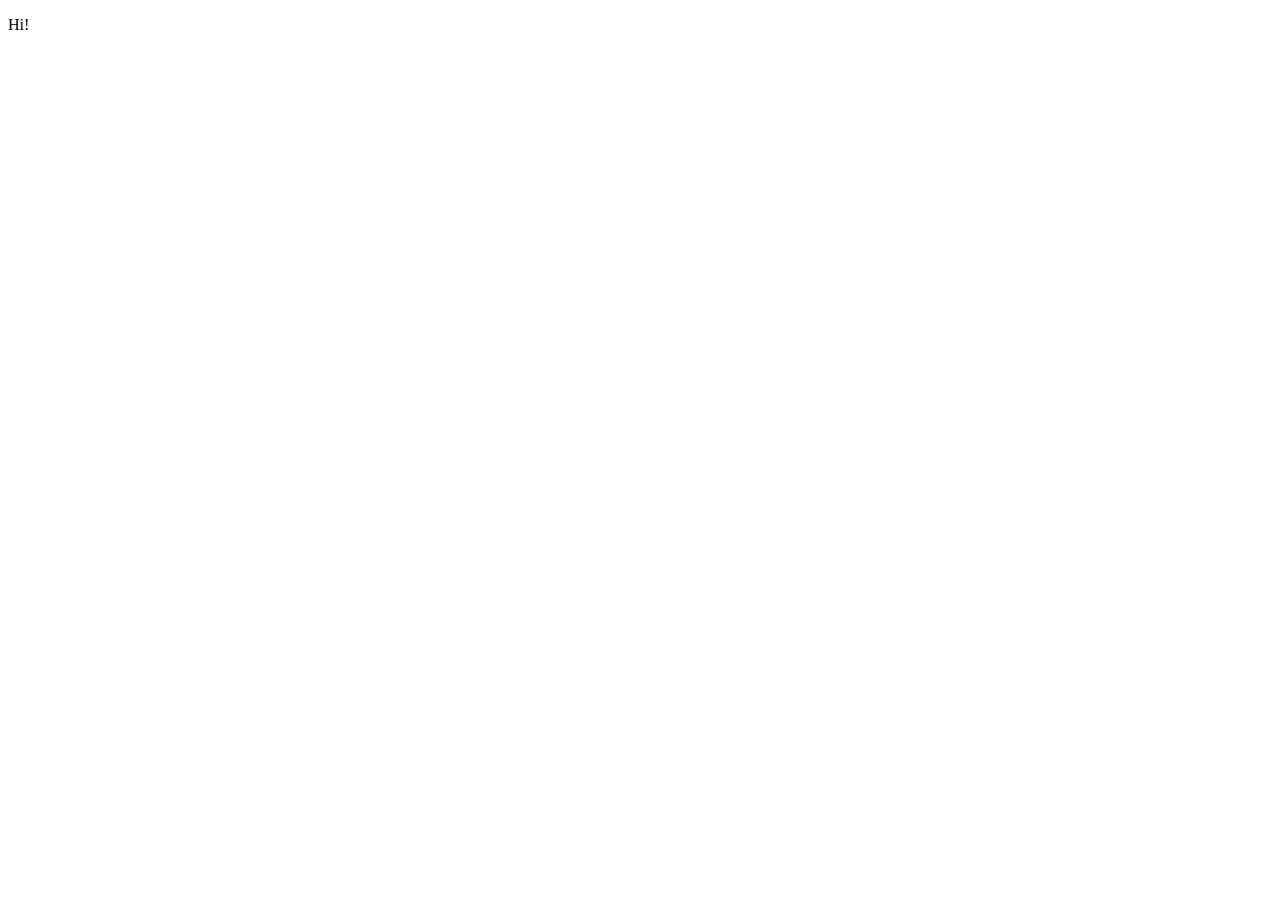
==== 01-lesson/index.html @ 2ceb1869 "view robot energy" ====
<!DOCTYPE html>
<html lang="en">
<head>
    <meta charset="UTF-8">
    <meta name="viewport" content="width=device-width, initial-scale=1.0">
    <title>Document</title>
</head>
<body>
    <p>Hi!</p>
    <script>
        const INITAL_ENERGY = 10;
        const MIN_ENERGY = 0;
        const LOW_ENERGY_THRESHOLD = 3;
        let energy = INITAL_ENERGY;
        
        while (energy >= MIN_ENERGY) {
            console.log(`Текущий уровень энергии: ${energy}`);
            if (energy === MIN_ENERGY) {
                console.log("Робот грустит... Нужно подзарядить!");
            } else if (energy <= LOW_ENERGY_THRESHOLD) {
                console.log("Робот начинает чувствовать усталось...");
            } else {
                console.log("Робот счастлив и бодрствует!");
            }
            energy--;
        }
        
        console.log("Программа завершена. Робот отдыхает.");

    </script>
</body>
</html>
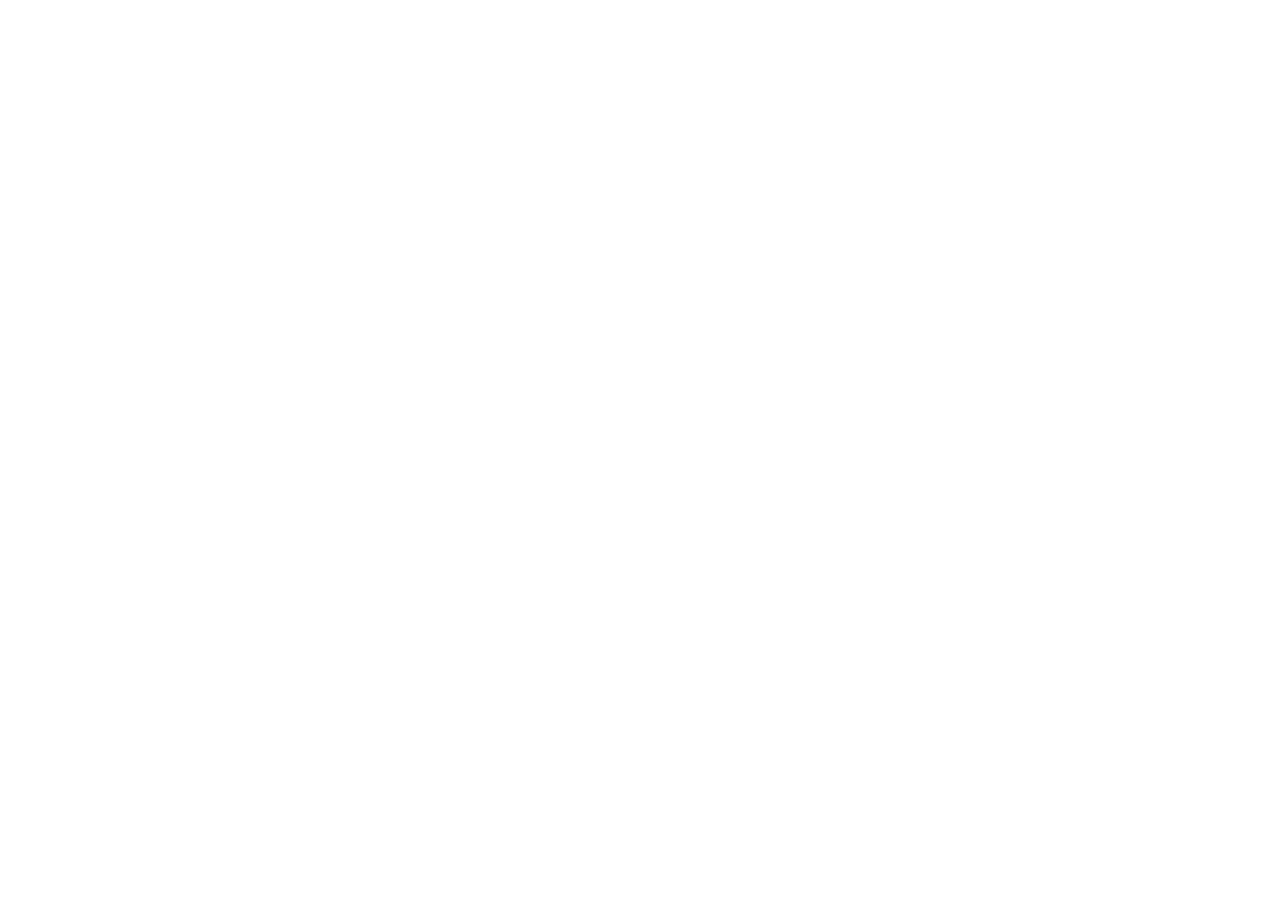
==== commit 934d6c4d: "edits" ====
--- a/01-lesson/index.html
+++ b/01-lesson/index.html
@@ -6,7 +6,8 @@
     <title>Document</title>
 </head>
 <body>
-    <p>Hi!</p>
+    
+    <!-- <p>Hi!</p>
     <script>
         const INITAL_ENERGY = 10;
         const MIN_ENERGY = 0;
@@ -27,6 +28,7 @@
         
         console.log("Программа завершена. Робот отдыхает.");
 
-    </script>
+    </script> -->
+    <script src="script.js"></script>
 </body>
 </html>